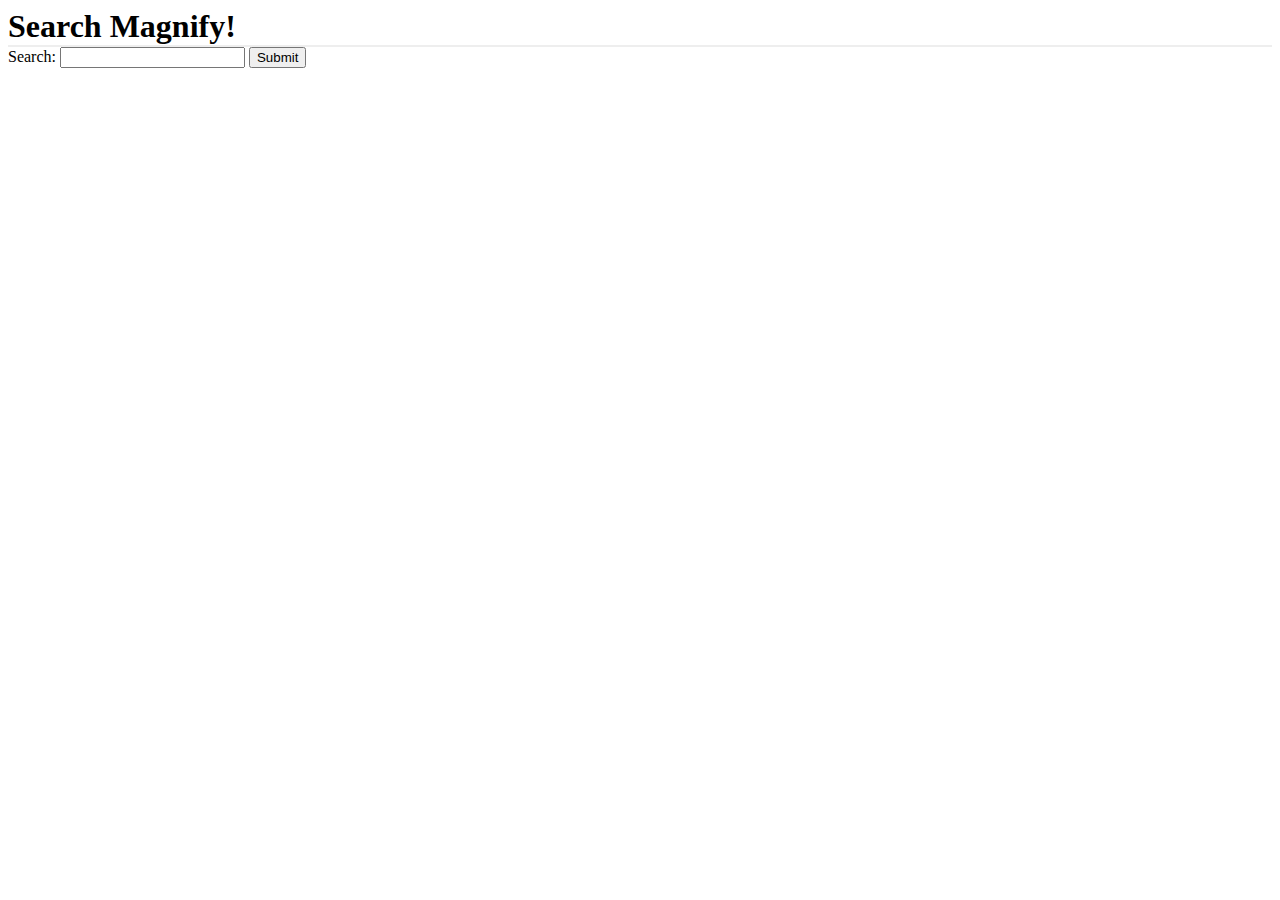
==== index.html @ ab370d15 "basics with out a framework" ====
<!doctype html>
<html lang="en">
<meta charset="utf-8">
<head>
	<title>Magnify Search</title>
	<link rel='stylesheet' type='text/css' href='css/style.css' />
	<script src="js/jquery-1.9.1.min.js"> type="text/javascript" </script>
	<script src='js/home_jq.js' type='text/javascript'></script>
	<script src='js/search.js' type='text/javascript'></script>
</head>
<body>
	<h1>Search Magnify!</h1>
	<form name="search_mag" method="get">
	Search: <input id='search_query' type="text" name="search_query">
	<input id="submit_button" type="submit" value="Submit">
</form>
<span id="validate_check"></span>
</body>
</html>
---- css/style.css ----
/* css for magnify app */
h1, h2          { font-family: 'Georgia', serif; margin: 0; }
h1              { border-bottom: 2px solid #eee; }
h2              { font-size: 1.2em; }
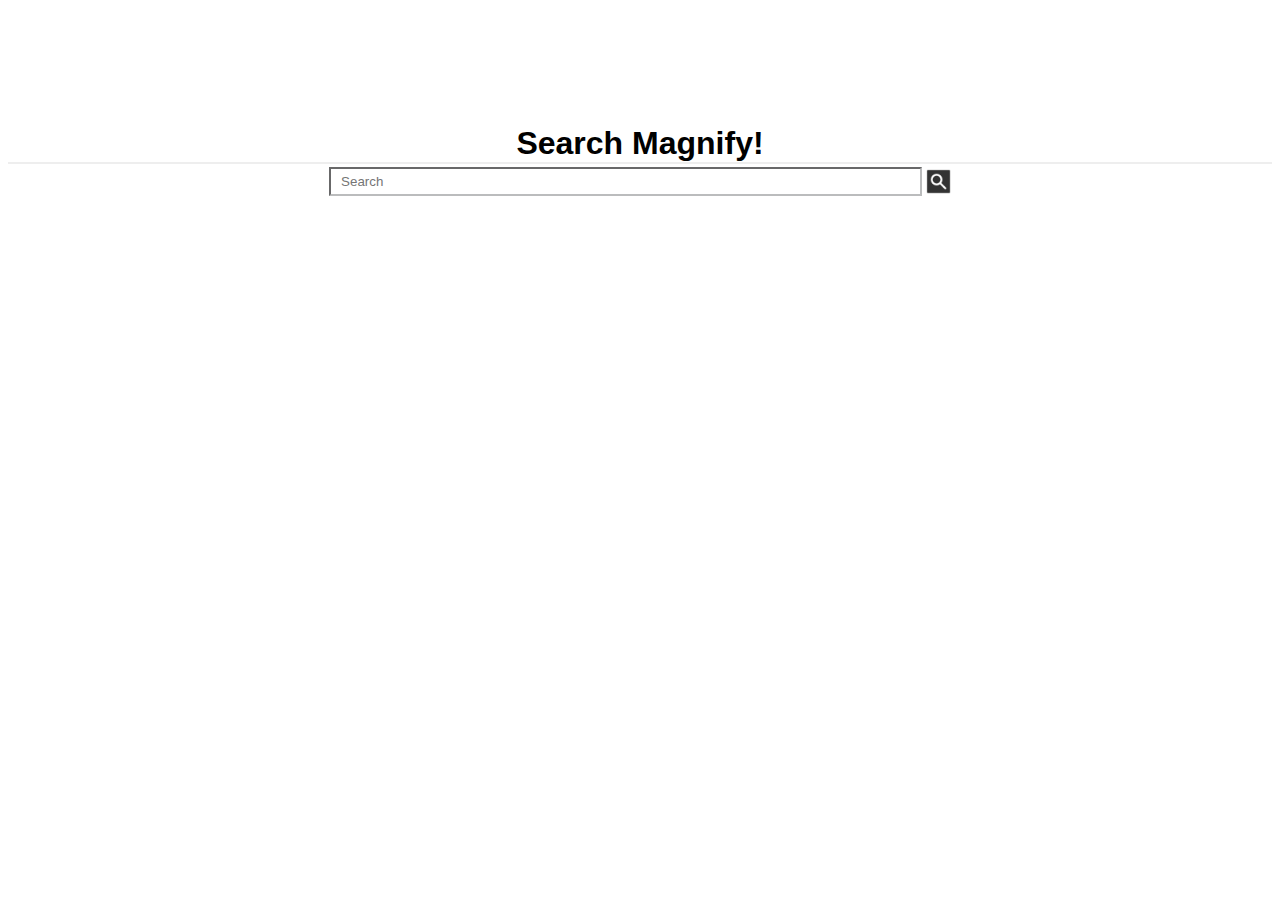
==== commit d91702d6: "skeleton search animation" ====
--- a/index.html
+++ b/index.html
@@ -7,13 +7,17 @@
 	<script src="js/jquery-1.9.1.min.js"> type="text/javascript" </script>
 	<script src='js/home_jq.js' type='text/javascript'></script>
 	<script src='js/search.js' type='text/javascript'></script>
+	
 </head>
 <body>
-	<h1>Search Magnify!</h1>
-	<form name="search_mag" method="get">
-	Search: <input id='search_query' type="text" name="search_query">
-	<input id="submit_button" type="submit" value="Submit">
-</form>
-<span id="validate_check"></span>
+	<div id="search_div">
+		<h1>Search Magnify!</h1>
+		<form name="search_mag" method="get">
+			<input id='search_query' type="text" name="search_query" placeholder="Search">
+			<input id="submit_button" type="image" src="imgs/search.png" alt="Submit" >
+		</form>
+	</div>
+<p id="validate_check"></p>
+<div id="search_results"></div>
 </body>
 </html>--- a/css/style.css
+++ b/css/style.css
@@ -1,4 +1,19 @@
 /* css for magnify app */
-h1, h2          { font-family: 'Georgia', serif; margin: 0; }
-h1              { border-bottom: 2px solid #eee; }
-h2              { font-size: 1.2em; }+h1, h2          	{ font-family: 'Lucida Grande',  sans-serif; margin: 0; }
+h1              	{ border-bottom: 2px solid #eee; }
+h2              	{ font-size: 1.2em; }
+#search_div			{ display: block; margin-top:125px; text-align: center;}
+#search_query   	{ 
+						text-decoration: none;
+						font: 15px bold "Lucida Grande",  sans-serif;
+						padding: 5px 10px;
+						margin: 0;
+						border-color: #bbbcbd;
+						width: 45%;
+						vertical-align:middle;
+						margin-top: 3px
+					}
+#submit_button  	{ height: 25px; vertical-align:middle; margin-top: 3px;}
+#validate_check		{ text-align: center; font-family: 'Lucida Grande',  sans-serif; margin-top: 3px; color: #bbbcbd;}
+#search_results		{ text-align: center; font-family: 'Lucida Grande',  sans-serif; margin-top: 3px;}
+.result				{}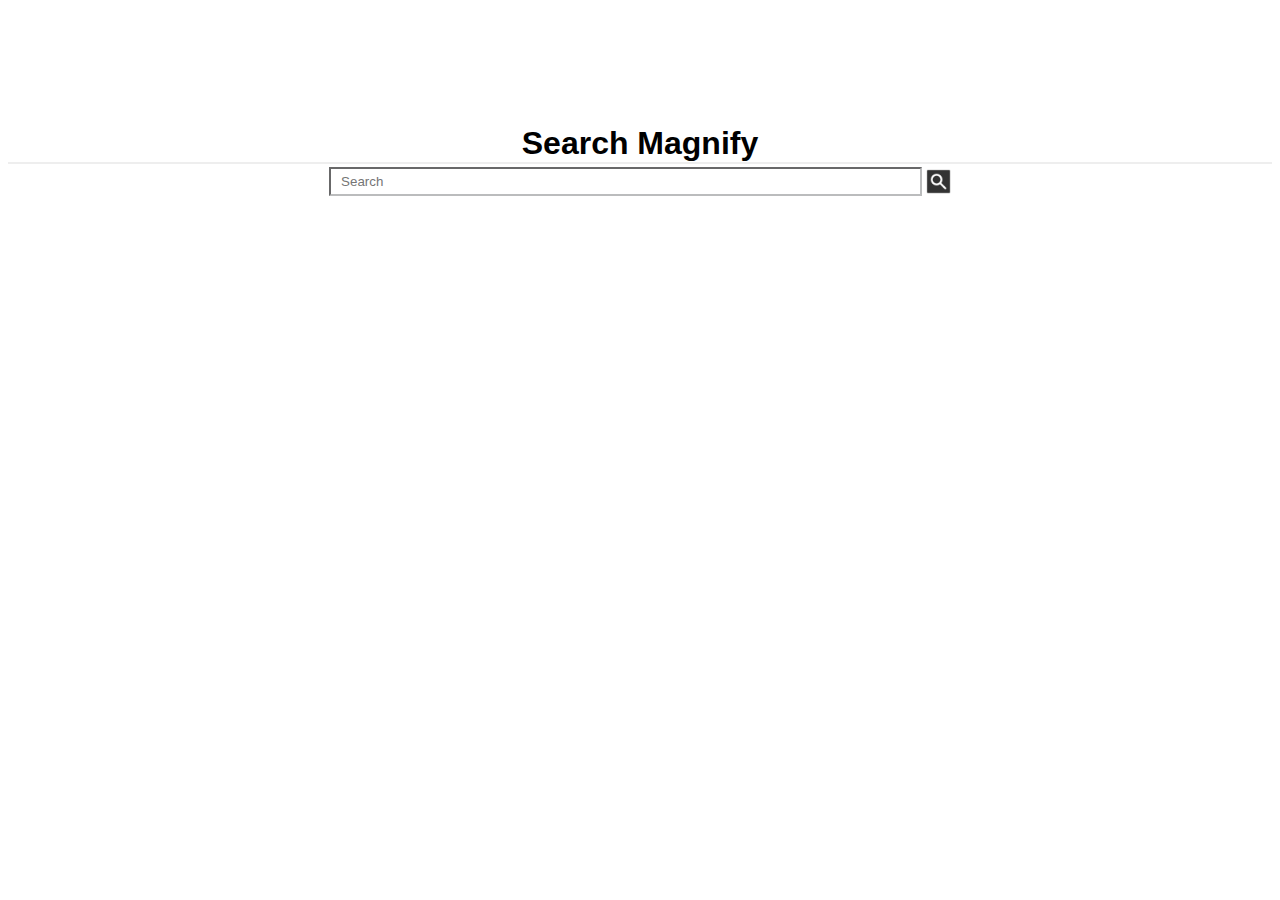
==== commit f66a3620: "finished basic version of project" ====
--- a/index.html
+++ b/index.html
@@ -7,17 +7,18 @@
 	<script src="js/jquery-1.9.1.min.js"> type="text/javascript" </script>
 	<script src='js/home_jq.js' type='text/javascript'></script>
 	<script src='js/search.js' type='text/javascript'></script>
+	<script src='js/test_data.js' type='text/javascript'></script>
 	
 </head>
 <body>
 	<div id="search_div">
-		<h1>Search Magnify!</h1>
+		<h1>Search Magnify</h1>
 		<form name="search_mag" method="get">
 			<input id='search_query' type="text" name="search_query" placeholder="Search">
 			<input id="submit_button" type="image" src="imgs/search.png" alt="Submit" >
 		</form>
 	</div>
-<p id="validate_check"></p>
+<p id="validate_check"></p>		
 <div id="search_results"></div>
 </body>
 </html>--- a/css/style.css
+++ b/css/style.css
@@ -16,4 +16,5 @@
 #submit_button  	{ height: 25px; vertical-align:middle; margin-top: 3px;}
 #validate_check		{ text-align: center; font-family: 'Lucida Grande',  sans-serif; margin-top: 3px; color: #bbbcbd;}
 #search_results		{ text-align: center; font-family: 'Lucida Grande',  sans-serif; margin-top: 3px;}
-.result				{}+
+
